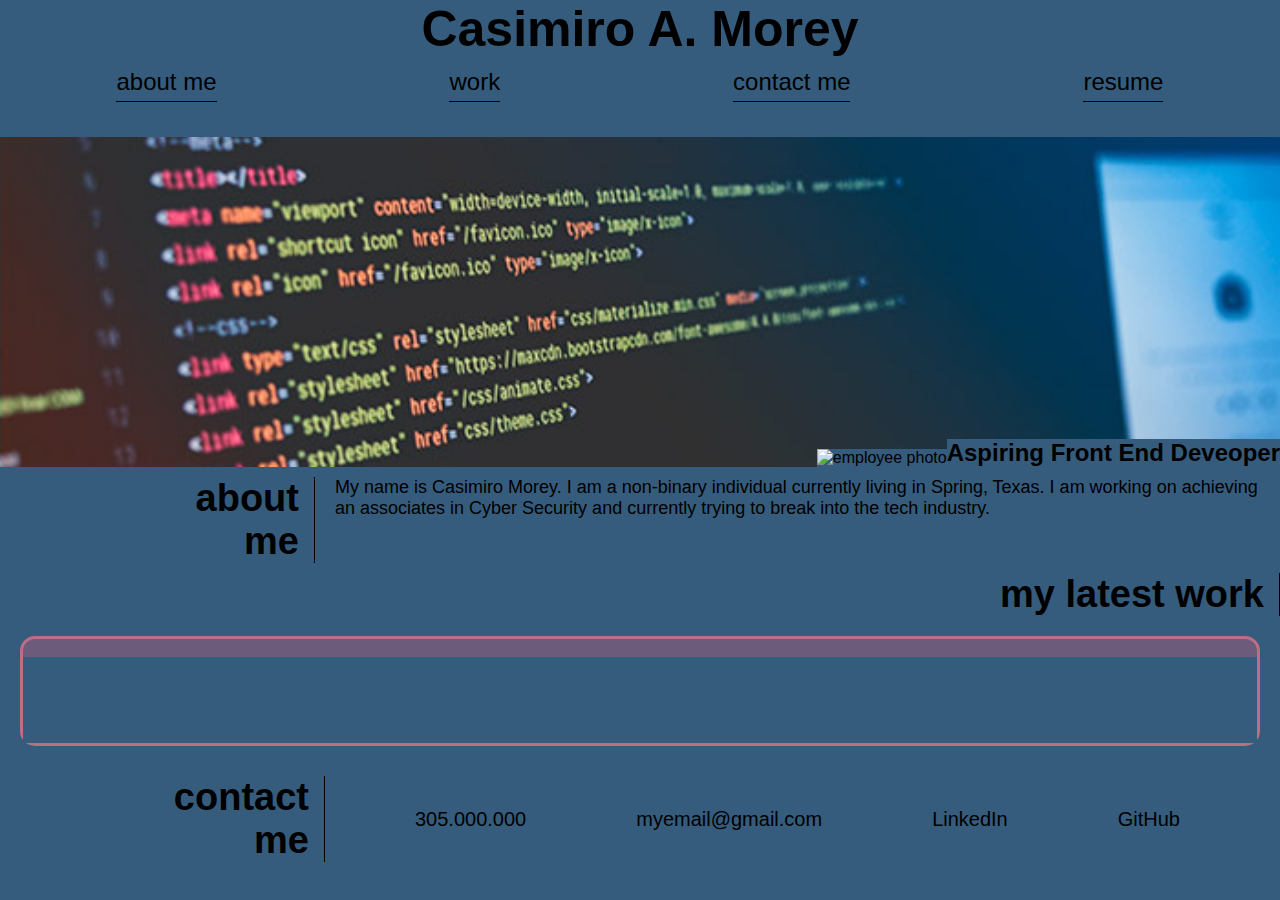
==== index.html @ bbc67d2b "Update index.html" ====
<!DOCTYPE html>
<html lang="en">
<head>
    <meta charset="UTF-8">
    <meta http-equiv="X-UA-Compatible" content="IE=edge">
    <meta name="viewport" content="width=device-width, initial-scale=1.0"/>
    <title>Casimiro's Portfolio | Homepage</title>
    <link rel="icon" type="imace/x-icon" href="./images/favicon.ico"/>
    <link rel="stylesheet" href="./assets/css/portfolio-style.css" />
    <meta name="viewport" content="width=device-width, initial-scale=1.0" />
</head>
<body>
   <!-- my name, links / header -->
    <header>
        <h1>
            <a href="/">Casimiro A. Morey</a>
        </h1>
        <nav>
            <ul>
                <li>
                    <a href="#about-me">about me</a>
                </li>
                <li>
                    <a href="#work">work</a>
                </li>
                <li>
                    <a href="#contact-me">contact me</a>
                </li>
                <li>
                    <a href="#resume">resume</a>
                </li>
            </ul>
        </nav>
    </header>   
    
         <!-- hero/jumbotron -->
         <section class="hero">        
            <img class="image2" src="./assets/images/Pic.png" alt="employee photo"/>
            <div>
                <h2>Aspiring Front End Deveoper</h2>
            </div>
        </section>

         <!-- About section -->
         <section id="about-me" class="about-me">
            <h2>about<br/> me</h2>
                    <p>
                        My name is Casimiro Morey.</brk> I am a non-binary individual currently living in Spring, Texas.</brk> I am working on achieving an associates in Cyber Security and currently trying to break into the tech industry.</brk>
                    </p>
         </section>

         
         <!-- Work section -->
         <section id="work" class="projects">
             <h2>my latest work</h2>
            <div class="projects"></div>
                <article class="project">
                        <a href="https://mooreyc.github.io/horiseon-refractor-site/"><img scr="./assets/horiseon.jpg"></a>
                        <div class="project-bio">
                            <h3 class="project-name">Horiseon</h3>
                            <p class="hidden-text">This is a website made from source code entrusted to me. This was the second website that my bootcamp class had worked on. We worked individually to assure that each one of us could adhere to demands of features on a website.</p>
                        </div>
                    </article>
                </div>
            
              </section>

               <!-- Contact me section -->
              <footer id="contact-me" class="contact-me">
        <h2>contact<br/> me</h2>
        <div>
            <div class="links">
                <a href="tel:503-975-4262">305.000.000</a>
                <a href="mailto:thatotakumar@gmail.com">myemail@gmail.com</a>
                <a href="https://www.linkedin.com/in/dalice-morey-426a951a9/" target="_blank">LinkedIn</a>
                <a href="https://github.com/mooreyc" target="_blank">GitHub</a>
            </div>
        </div>
    </footer>
</body>
</html>
---- assets/css/portfolio-style.css ----
* { 
    margin: 0;
    padding: 0;
    box-sizing: border-box;
    background-color: var(--primary-color);
    font-family: var(--font-choice), "Trebuchet MS", Verdana, sans-serif;
}

:root {
    --primary-color: #355c7d;
    --secondary-color: #6c5b7b;
    --tertiary-color: #c06c84;
    --font-color: black;
    --font-choice: Georgia;
  }
  
  /* apply styles to <header> */
}

/* header */
header{
    /* z-index: 9999;
    position:-webkit-sticky;
    position: sticky; */
    display: flex;
    flex-direction: column;
    justify-content: space-between;
}
header h1{
    font-weight: bolder;
    text-align: center;
    font-size:40px;
    margin-bottom:10px;
}
header a{
    text-decoration:none;
    color: var(--font-color);
}
header nav ul{
    list-style: none;
    display: flex;
    padding-left: 0;
    font-size:20px;
    margin-bottom: 0;
    align-items: center;
}
header nav ul li a:hover{
    font-style: italic;
    color:var(--font-color);
}
header nav ul li{
    border-bottom: 1px solid black;
    padding-bottom:5px;
    margin:0 auto 35px auto;
}

  
/* hero */
.hero{
    background-image: url("../../assets/images/hero-bg.jpg");
    background-size: cover;
    height:330px;
    width:100%;
    display:flex;
    justify-content: right;
    flex-wrap: wrap;
    align-items: flex-end;
}
.hero p{
    color:var(--font-color);
    background: none;
    font-size:35px;
    margin-right: 20px;
}

/* about me */
.about-me{
    display: flex;
    margin:10px;
}
.about-me h2{
    /* flex:1 0 20%; */
    border-right: 1px solid black;
    flex: 20%;
    font-size: 28px;
    text-align: right;
    padding-right: 15px;
}
.about-me p{
    margin-left: 20px;
    flex:70%;
}

/* projects */
.projects{
    display:flex;
    margin:10px;
    align-items: center;
}
.projects h2{
    border-right: 1px solid black;
    flex: 20%;
    font-size: 28px;
    text-align: right;
    padding-right: 15px;
}
.each_project{
    display: flex;
    flex: 70%;
    justify-content: space-evenly;
    align-items: center;
}
.single-project h3{
    background: none;
    text-decoration: none;
}

}
.project .hidden-text { 
    font-size: 17px;
    display: none;
}
.project:hover .hidden-text { 
    display: block;
}

.single-project a{
    text-decoration: none;
    /* why didn't this work? */
}
.project1{
    flex-basis:100%; 
    /* Why didnt this work?? */
}
.project1{
    background-image: url(/../../assets/images/horiseon.png);
}
.project2{
    background-image: url(./images/project2.jpg);
}
.project3{
    background-image: url(./images/project3.webp);
}
.project4{
    background-image: url(./images/project4.jpg);
}
.project5{
    background-image: url(./images/project5.jpg);
}.projects { 
    width: 100%;
    margin: 0 auto;
    display: flex;
    flex-wrap: wrap;
    justify-content: space-around;  /*Maybe space-between(?) */
}
.project { 
    margin: 20px;
    background-color: var(--secondary-color);
    color: var(--primary-color);
    flex: 1;
    border: 3px solid var(--tertiary-color);
    border-radius: 15px;
}
.project img { 
    max-width: 100%;
    height: auto;
    border: 0;
    border-top-left-radius: 10px;
    border-top-right-radius: 10px;
}
.project-bio { 
    padding: 25px;
    line-height: 1.3;
}
.project-bio h3 { 
    font-size: 28px;
}
.project .hidden-text { 
    font-size: 17px;
    display: none;
}
.project:hover .hidden-text { 
    display: block;
}




/* footer */
.contact-me{
    display:flex;
    margin:10px;
    align-items: center;
}
.contact-me h2{
    border-right: 1px solid black;
    flex: 20%;
    font-size: 28px;
    text-align: right;
    padding-right: 15px;
}
.contact-me > div{
    flex: 70%;
}
.links{
    display:flex;
    font-size: 20px;
    flex-wrap: wrap;
    justify-content: space-evenly;
}
.links a{
    text-decoration: none;
    color:black;
    padding: 20px 20px 20px 20px;
}

.contact-me a:hover{
    font-style: italic;
    background-color: palevioletred;
    font-weight: bold;
    border-radius: 15px;
}



/* media queries */

@media screen and (min-width:575px){
    /* I tried to do a mobile-first design strategy so this doesn't need to be adjusted */
}
@media screen and (min-width:768px){
    /* Looks moderately decent at this size */
}
@media screen and (min-width:980px){
    header h1{
        font-size: 50px;
    }
    header nav ul li a{
        font-size:24px;
    }
    .hero p{
        font-size:45px;
        margin-bottom: 5px;
    }
    .about-me h2{
        font-size: 38px;
    }
    .contact-me h2{
        font-size: 38px;
    }
    .projects h2{
        font-size: 38px;
    }
    .about-me p{
        font-size:18px;
    }
}
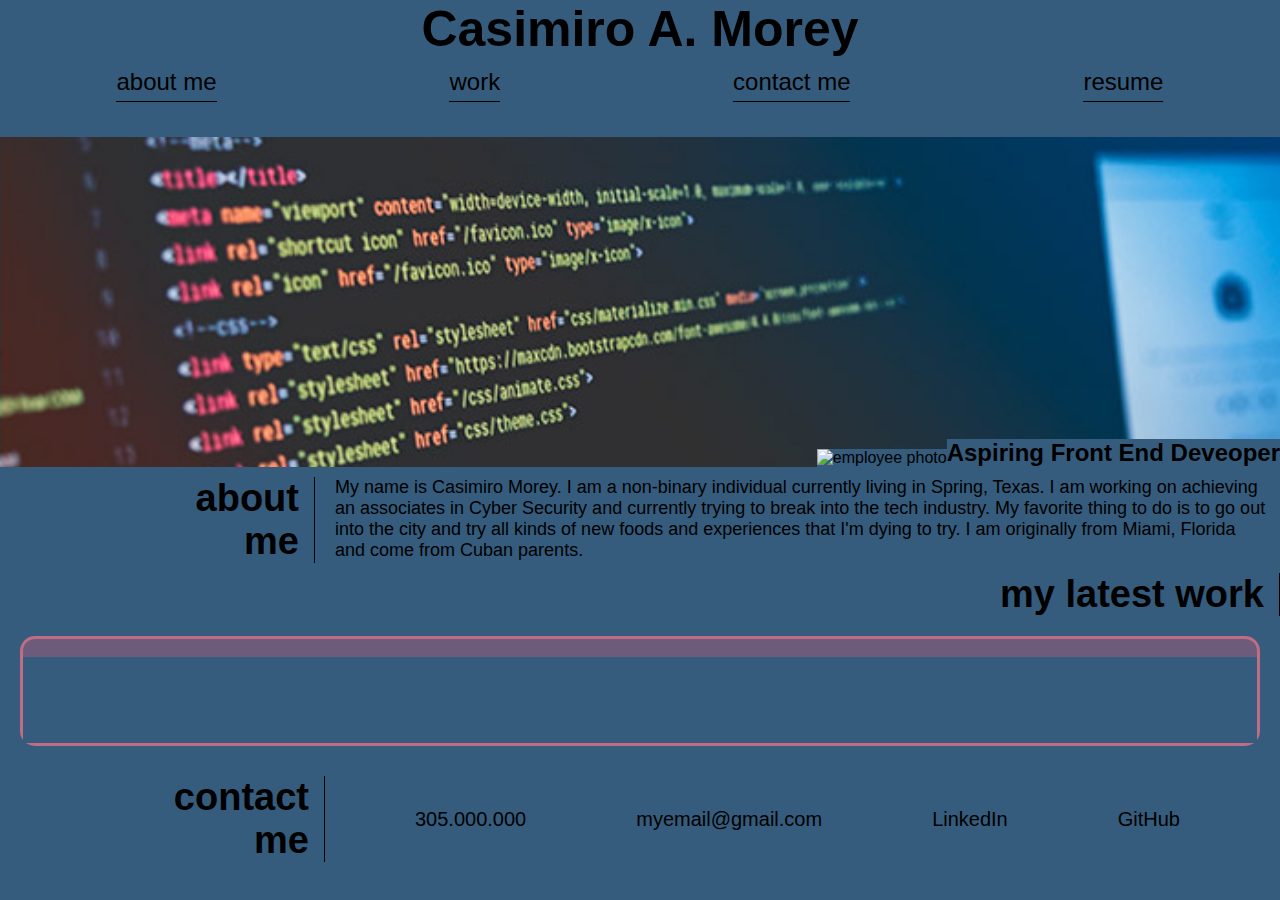
==== commit bc2bd624: "Update index.html" ====
--- a/index.html
+++ b/index.html
@@ -45,7 +45,7 @@
          <section id="about-me" class="about-me">
             <h2>about<br/> me</h2>
                     <p>
-                        My name is Casimiro Morey.</brk> I am a non-binary individual currently living in Spring, Texas.</brk> I am working on achieving an associates in Cyber Security and currently trying to break into the tech industry.</brk>
+                        My name is Casimiro Morey.</brk> I am a non-binary individual currently living in Spring, Texas. I am working on achieving an associates in Cyber Security and currently trying to break into the tech industry. My favorite thing to do is to go out into the city and try all kinds of new foods and experiences that I'm dying to try. I am originally from Miami, Florida and come from Cuban parents.
                     </p>
          </section>
 
@@ -61,9 +61,7 @@
                             <p class="hidden-text">This is a website made from source code entrusted to me. This was the second website that my bootcamp class had worked on. We worked individually to assure that each one of us could adhere to demands of features on a website.</p>
                         </div>
                     </article>
-                </div>
-            
-              </section>
+            </section>
 
                <!-- Contact me section -->
               <footer id="contact-me" class="contact-me">
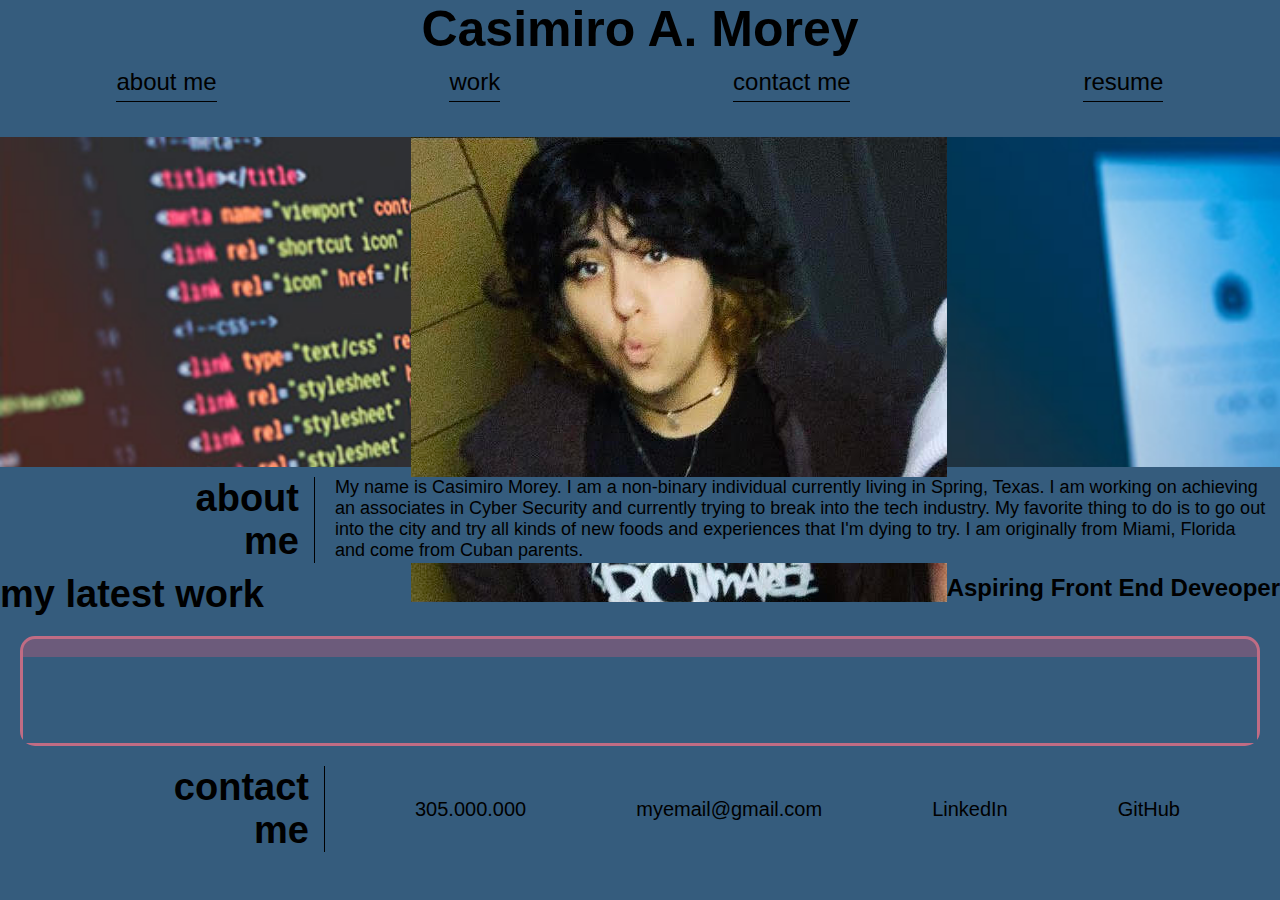
==== commit 27ae40b2: "Update index.html" ====
--- a/index.html
+++ b/index.html
@@ -35,7 +35,7 @@
     
          <!-- hero/jumbotron -->
          <section class="hero">        
-            <img class="image2" src="./assets/images/Pic.png" alt="employee photo"/>
+            <img class="image2" src="./assets/images/Pic.jpg" alt="employee photo"/>
             <div>
                 <h2>Aspiring Front End Deveoper</h2>
             </div>
--- a/assets/css/portfolio-style.css
+++ b/assets/css/portfolio-style.css
@@ -91,61 +91,10 @@
     flex:70%;
 }
 
-/* projects */
-.projects{
-    display:flex;
-    margin:10px;
-    align-items: center;
-}
-.projects h2{
-    border-right: 1px solid black;
-    flex: 20%;
-    font-size: 28px;
-    text-align: right;
-    padding-right: 15px;
-}
-.each_project{
-    display: flex;
-    flex: 70%;
-    justify-content: space-evenly;
-    align-items: center;
-}
-.single-project h3{
-    background: none;
-    text-decoration: none;
-}
-
-}
-.project .hidden-text { 
-    font-size: 17px;
-    display: none;
-}
-.project:hover .hidden-text { 
-    display: block;
-}
-
-.single-project a{
-    text-decoration: none;
-    /* why didn't this work? */
-}
-.project1{
-    flex-basis:100%; 
-    /* Why didnt this work?? */
-}
-.project1{
-    background-image: url(/../../assets/images/horiseon.png);
-}
-.project2{
-    background-image: url(./images/project2.jpg);
-}
-.project3{
-    background-image: url(./images/project3.webp);
-}
-.project4{
-    background-image: url(./images/project4.jpg);
-}
-.project5{
-    background-image: url(./images/project5.jpg);
+/*
+projects
+*/
+
 }.projects { 
     width: 100%;
     margin: 0 auto;
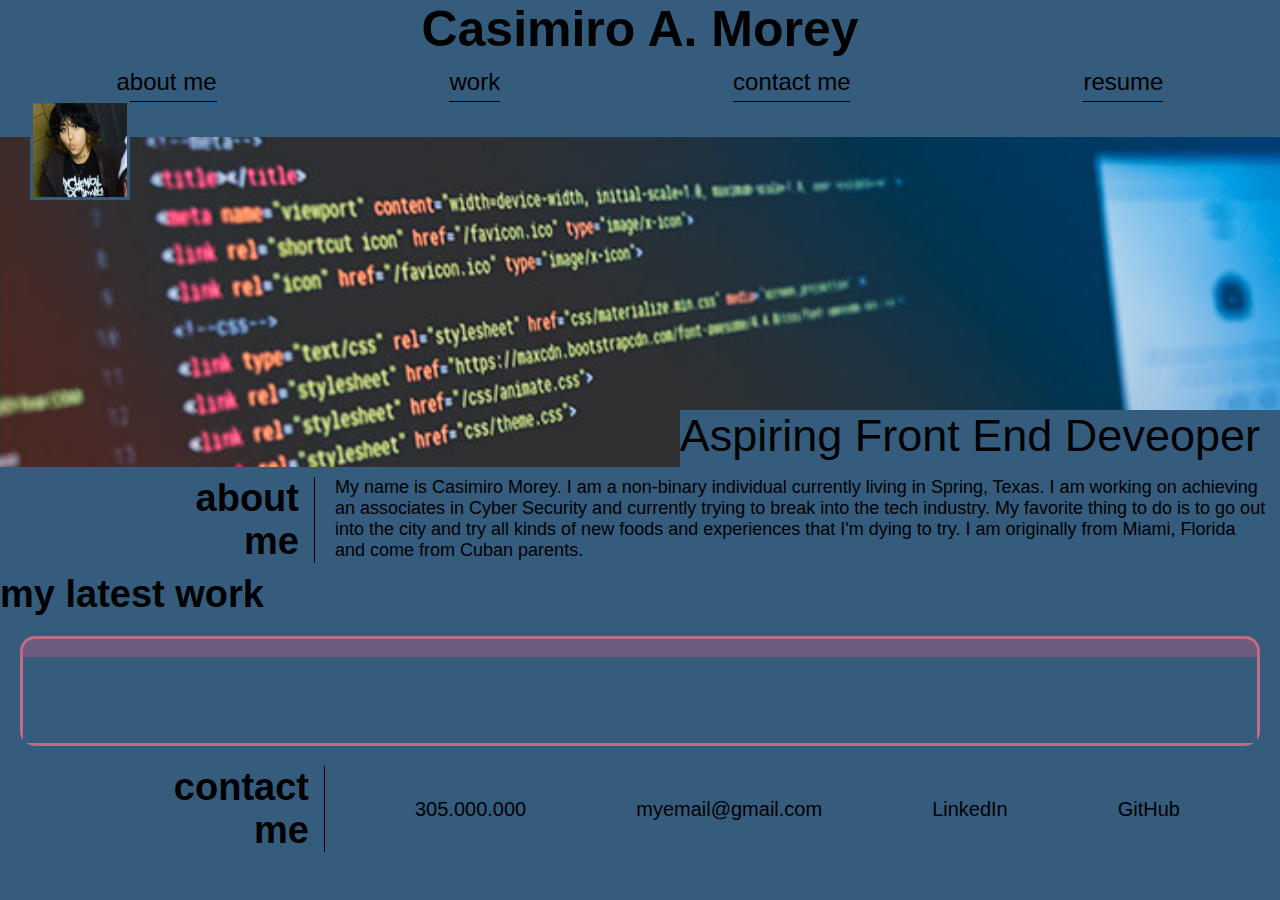
==== commit 58143ebc: "Update index.html" ====
--- a/index.html
+++ b/index.html
@@ -37,7 +37,7 @@
          <section class="hero">        
             <img class="image2" src="./assets/images/Pic.jpg" alt="employee photo"/>
             <div>
-                <h2>Aspiring Front End Deveoper</h2>
+                <p>Aspiring Front End Deveoper</p>
             </div>
         </section>
 
--- a/assets/css/portfolio-style.css
+++ b/assets/css/portfolio-style.css
@@ -73,6 +73,15 @@
     margin-right: 20px;
 }
 
+.image2 {
+    position: absolute;
+    top: 100px;
+    left: 30px;
+    border: 3px var(--primary-color) solid;
+    height:100px;
+    width: 100px;
+  }
+
 /* about me */
 .about-me{
     display: flex;
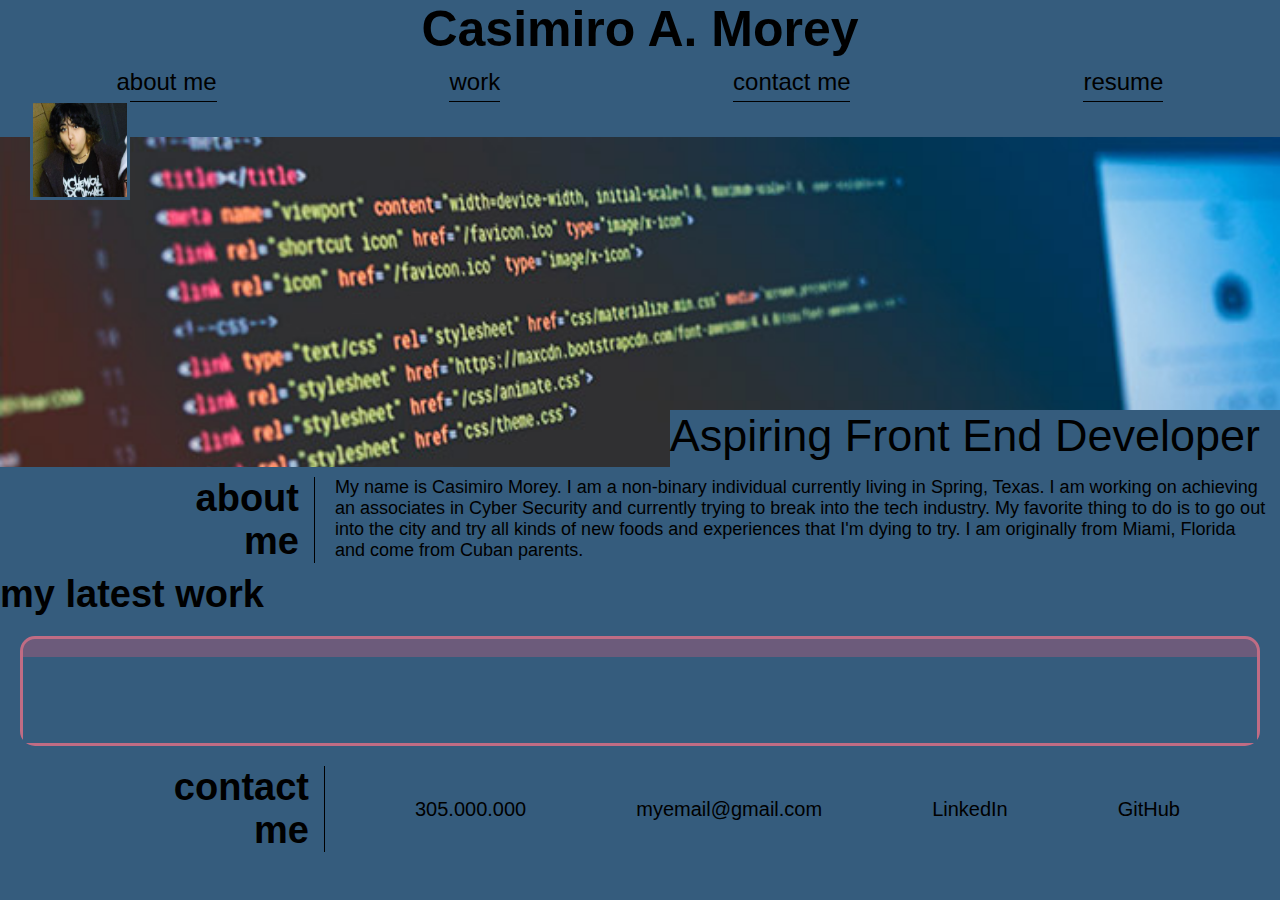
==== commit 7d305230: "Update index.html" ====
--- a/index.html
+++ b/index.html
@@ -37,7 +37,7 @@
          <section class="hero">        
             <img class="image2" src="./assets/images/Pic.jpg" alt="employee photo"/>
             <div>
-                <p>Aspiring Front End Deveoper</p>
+                <p>Aspiring Front End Developer</p>
             </div>
         </section>
 
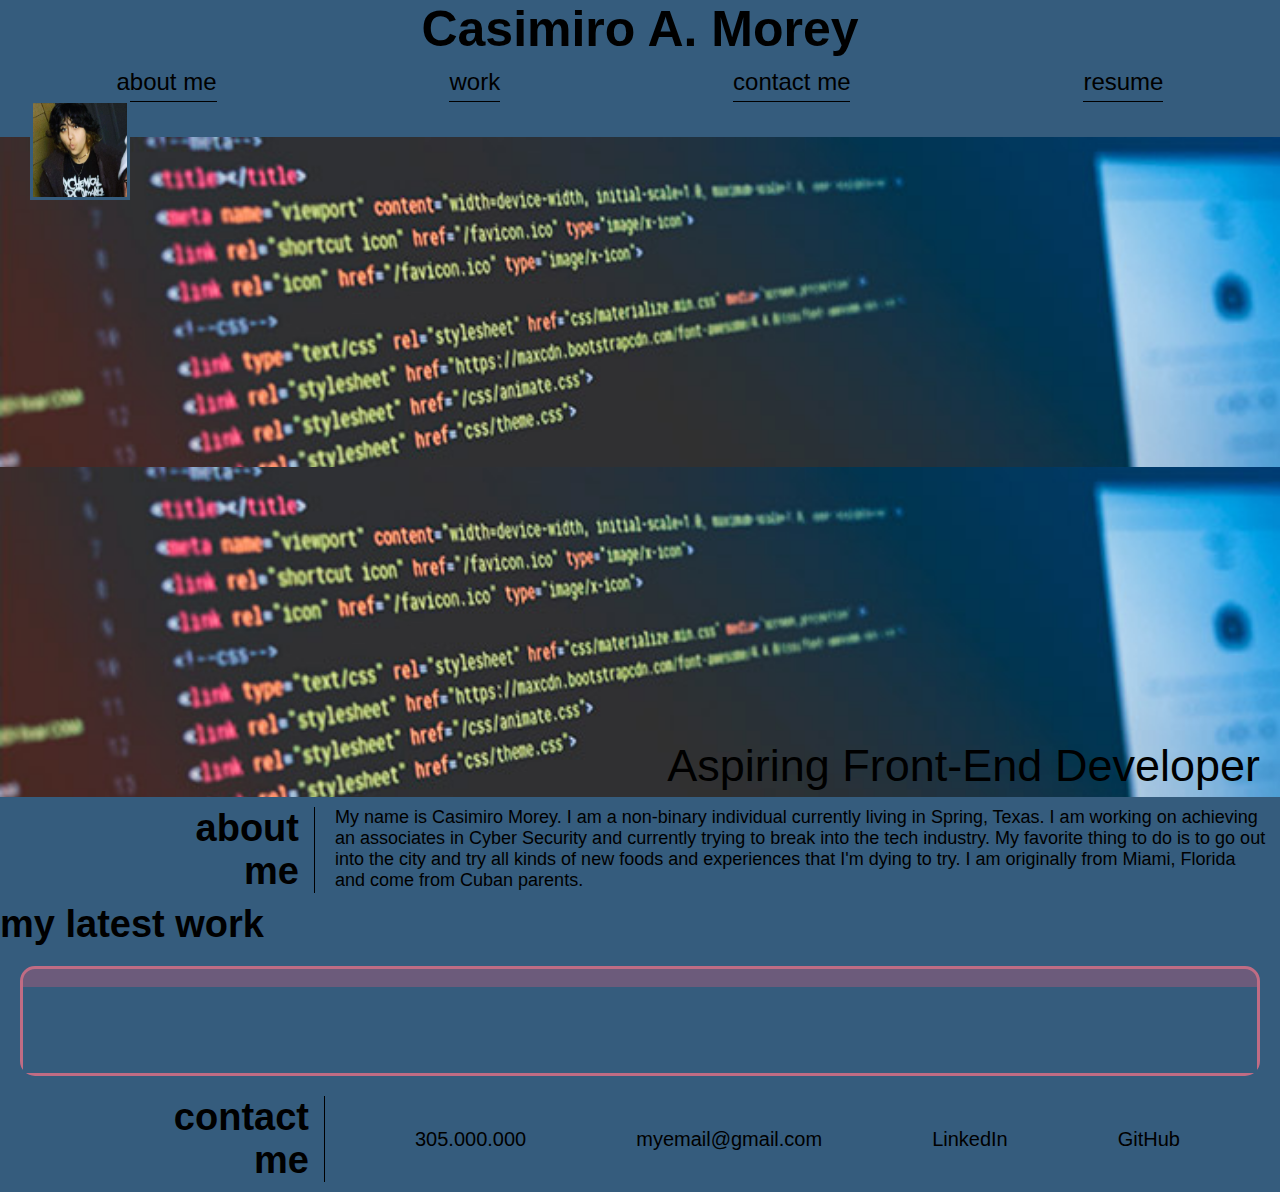
==== commit 4470a029: "Update index.html" ====
--- a/index.html
+++ b/index.html
@@ -36,11 +36,12 @@
          <!-- hero/jumbotron -->
          <section class="hero">        
             <img class="image2" src="./assets/images/Pic.jpg" alt="employee photo"/>
-            <div>
-                <p>Aspiring Front End Developer</p>
-            </div>
         </section>
 
+        <section class="hero">
+        <p>Aspiring Front-End Developer</p>
+    </section>
+    
          <!-- About section -->
          <section id="about-me" class="about-me">
             <h2>about<br/> me</h2>
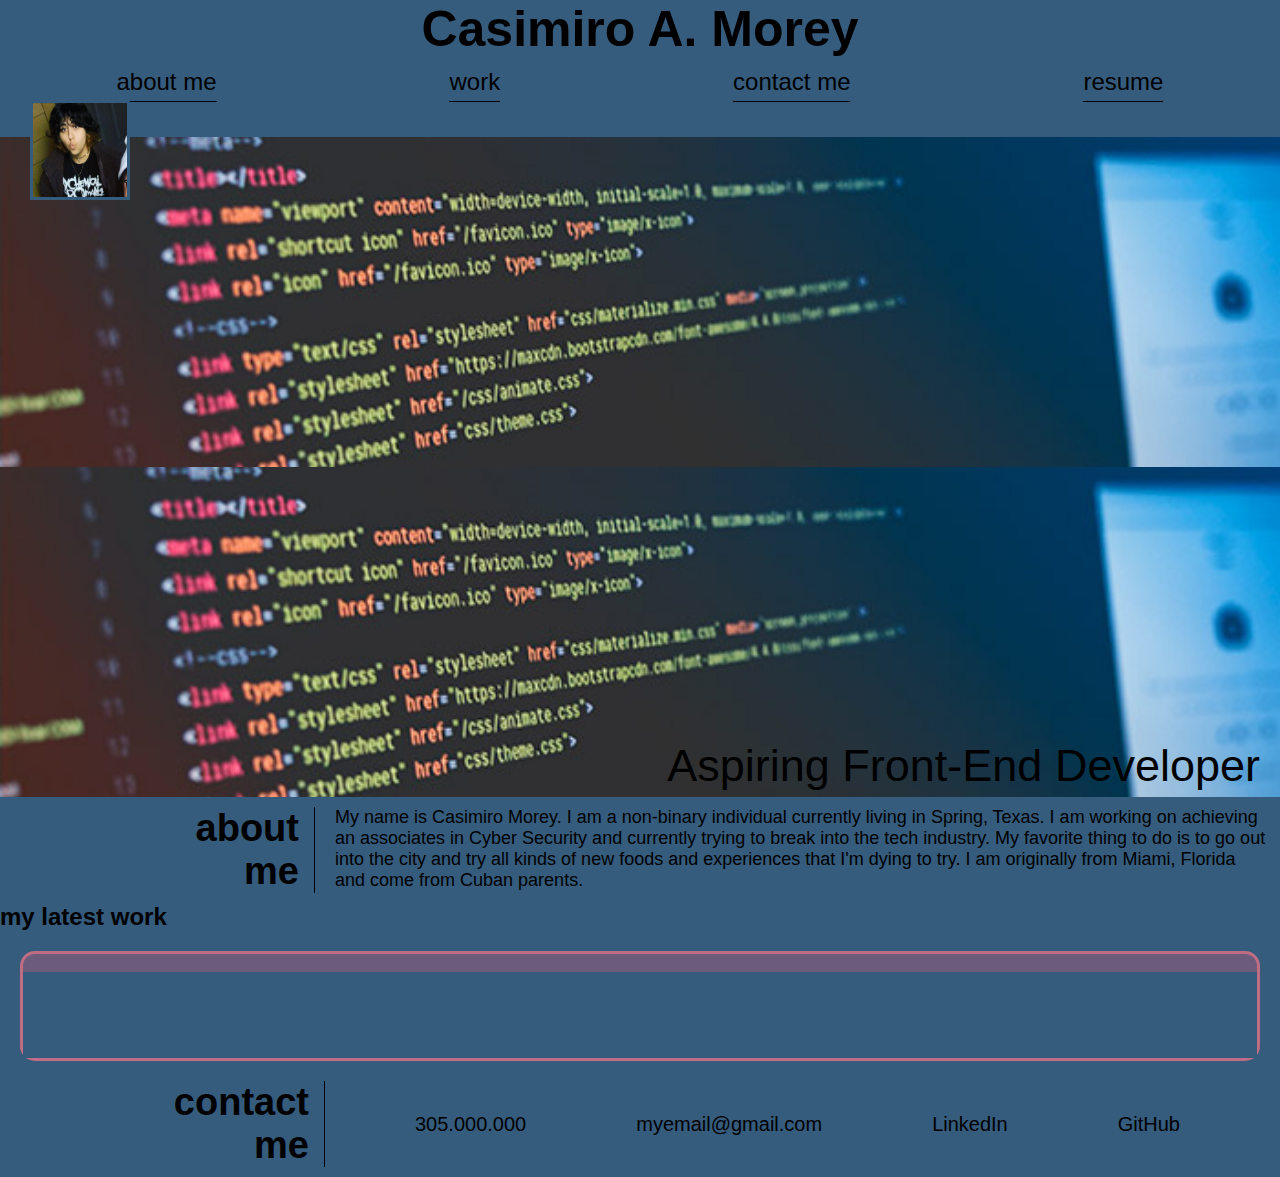
==== commit 00e48eb8: "Update index.html" ====
--- a/index.html
+++ b/index.html
@@ -52,9 +52,11 @@
 
          
          <!-- Work section -->
-         <section id="work" class="projects">
-             <h2>my latest work</h2>
-            <div class="projects"></div>
+        <section id="my-latest-work" class="my-latest-work">
+            <div class="flex-row">
+                <h2 class="section-title secondary-border">my latest work</h2>
+            </div>
+            <div class="projects">
                 <article class="project">
                         <a href="https://mooreyc.github.io/horiseon-refractor-site/"><img scr="./assets/horiseon.jpg"></a>
                         <div class="project-bio">
--- a/assets/css/portfolio-style.css
+++ b/assets/css/portfolio-style.css
@@ -109,7 +109,7 @@
     margin: 0 auto;
     display: flex;
     flex-wrap: wrap;
-    justify-content: space-around;  /*Maybe space-between(?) */
+    justify-content: space-between; 
 }
 .project { 
     margin: 20px;
@@ -174,7 +174,7 @@
 
 .contact-me a:hover{
     font-style: italic;
-    background-color: palevioletred;
+    background-color: #6c5b7b;
     font-weight: bold;
     border-radius: 15px;
 }
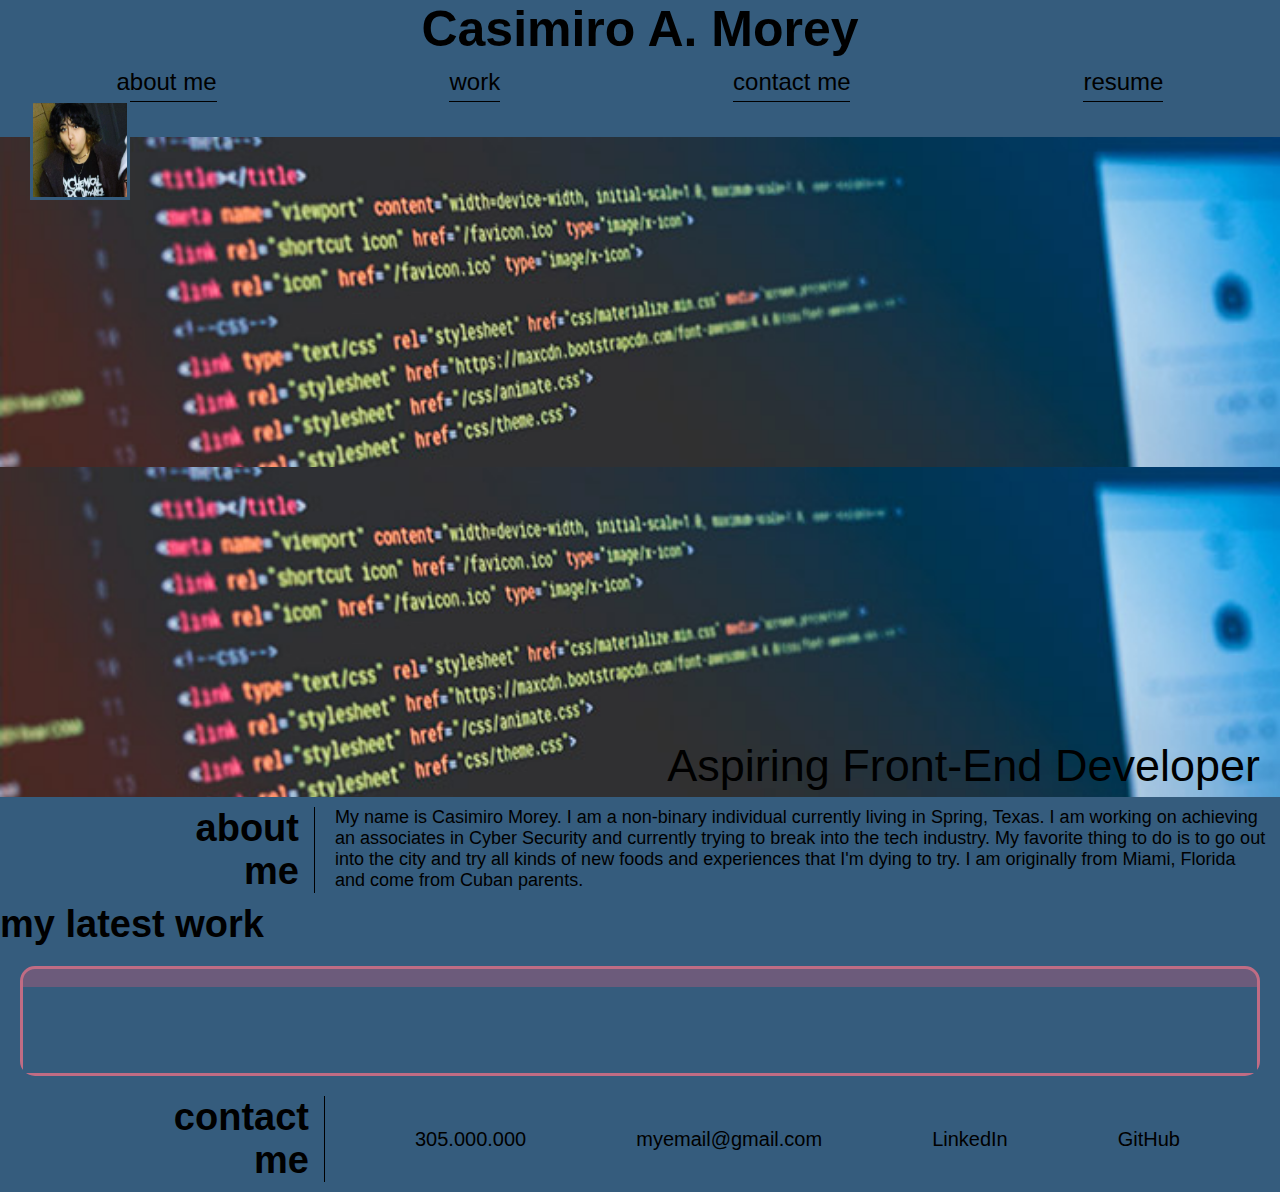
==== commit 650cf179: "Update index.html" ====
--- a/index.html
+++ b/index.html
@@ -52,10 +52,8 @@
 
          
          <!-- Work section -->
-        <section id="my-latest-work" class="my-latest-work">
-            <div class="flex-row">
-                <h2 class="section-title secondary-border">my latest work</h2>
-            </div>
+         <section id="work" class="projects">
+        <h2>my latest work</h2>
             <div class="projects">
                 <article class="project">
                         <a href="https://mooreyc.github.io/horiseon-refractor-site/"><img scr="./assets/horiseon.jpg"></a>
